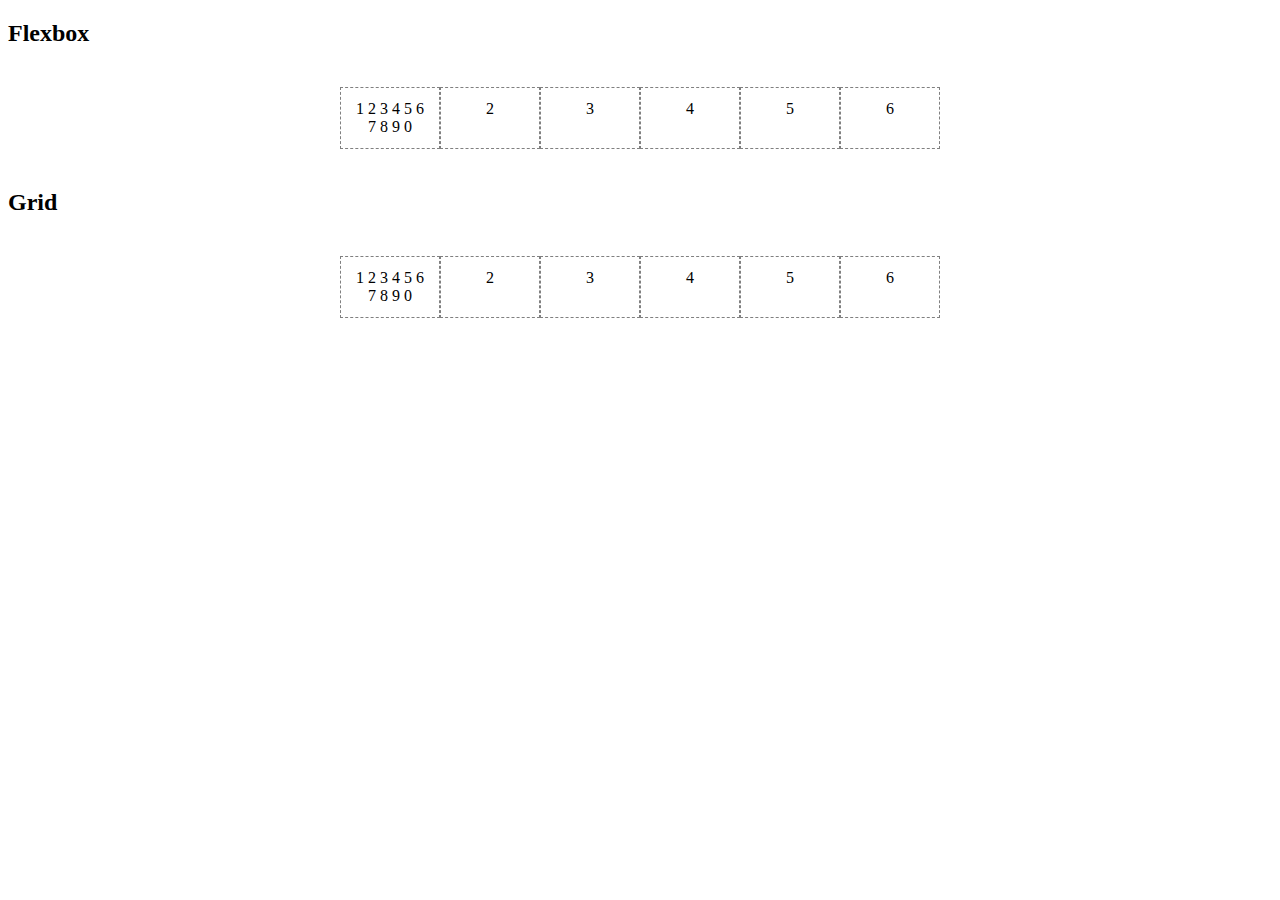
==== flexvsgrid.html @ 78abeaa5 "flexvsgrid wrap different example" ====
<!DOCTYPE html>
<html lang="en">
<head>
    <meta charset="UTF-8">
    <meta name="viewport" content="width=device-width, initial-scale=1.0">
    <meta http-equiv="X-UA-Compatible" content="ie=edge">
    <title>Document</title>
    <link rel="stylesheet" href="flexvsgrid.css">
</head>
<body>
    <h2>Flexbox</h2>
    <div class="row-flex">
        <div>1 2 3  4 5 6 7 8 9 0</div>
        <div>2</div>
        <div>3</div>
        <div>4</div>
        <div>5</div>
        <div>6</div>
    </div>
    
    <h2>Grid</h2>
    <div class="row-grid">
        <div>1 2 3  4 5 6 7 8 9 0</div>
        <div>2</div>
        <div>3</div>
        <div>4</div>
        <div>5</div>
        <div>6</div>
    </div>
</body>
</html>
---- flexvsgrid.css ----
/* Flexbox row styles */
.row-flex {
    margin: 40px auto;
    max-width: 600px;
    display: flex;
    flex-wrap: wrap;
  }
  .row-flex div {
    border: 1px dashed gray;
    flex: 1 1 70px;
    text-align: center;
    padding: 12px;
  }

  /* Grid row styles */
  .row-grid {
    margin: 40px auto;
    max-width: 600px;
    display: grid;
    grid-template-columns: repeat(auto-fill, minmax(100px, 1fr));
  }
  .row-grid div {
    border: 1px dashed gray;
    text-align: center;
    padding: 12px;
  }
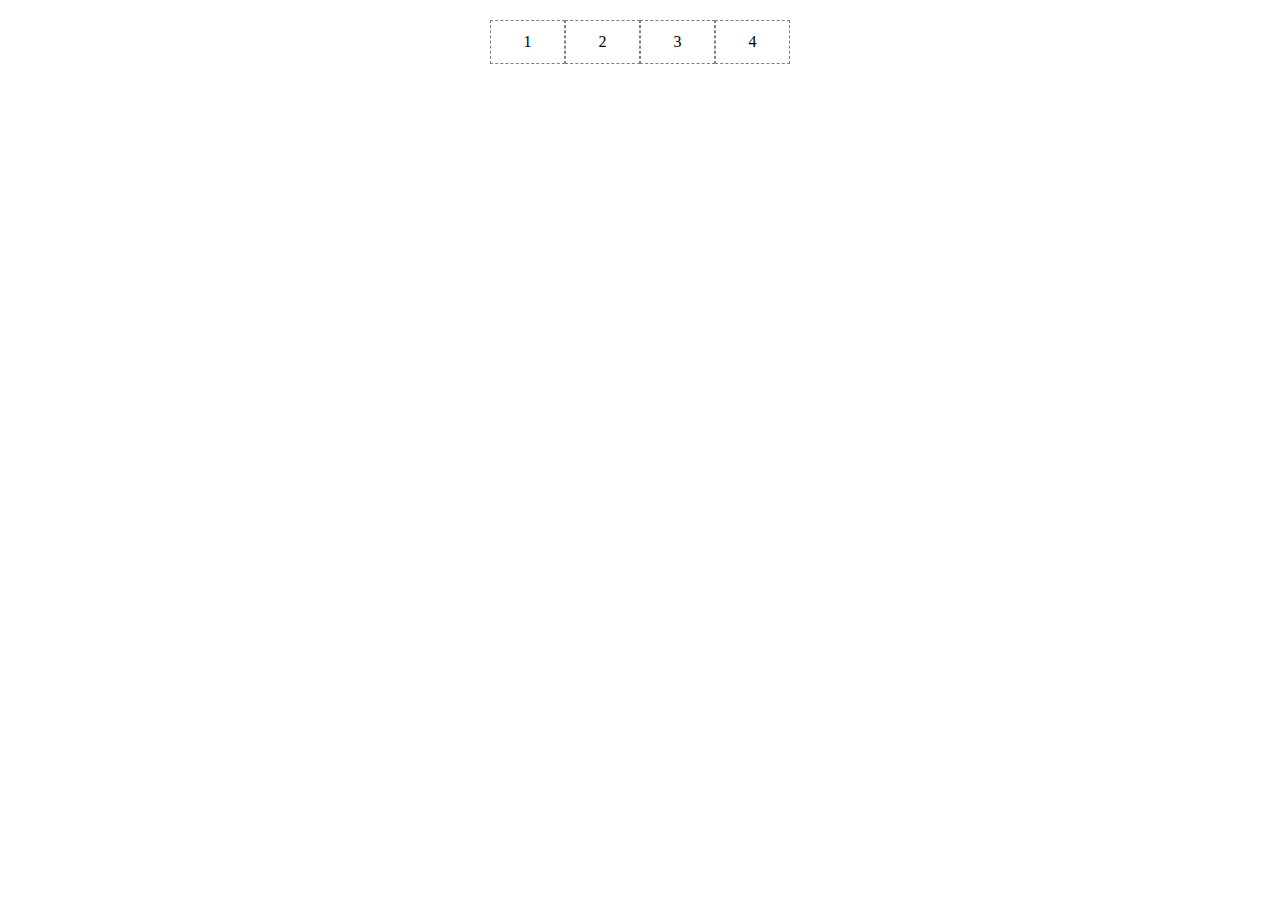
==== commit 894d3ffd: "added example of content based flex vs container based grid" ====
--- a/flexvsgrid.html
+++ b/flexvsgrid.html
@@ -8,7 +8,15 @@
     <link rel="stylesheet" href="flexvsgrid.css">
 </head>
 <body>
-    <h2>Flexbox</h2>
+
+    <div class="row">
+        <div>1</div>
+        <div>2</div>
+        <div>3</div>
+        <div>4</div>
+    </div>
+
+    <!-- <h2>Flexbox</h2>
     <div class="row-flex">
         <div>1 2 3  4 5 6 7 8 9 0</div>
         <div>2</div>
@@ -26,6 +34,6 @@
         <div>4</div>
         <div>5</div>
         <div>6</div>
-    </div>
+    </div> -->
 </body>
 </html>--- a/flexvsgrid.css
+++ b/flexvsgrid.css
@@ -1,3 +1,31 @@
+/* Size of items defined inside items */
+.row {
+    margin: 20px auto;
+    max-width: 300px;
+    display: flex;
+}
+
+.row > div {
+    border: 1px dashed gray;
+    flex: 1 1 auto; 
+    text-align: center;
+    padding: 12px;
+}
+
+ /* Size of items defined inside container */
+/* .row {
+    margin: 20px auto;
+    max-width: 300px;
+    display: grid;
+    grid-template-columns: 1fr 1fr 1fr 1fr;
+}
+
+.row div {
+    border: 1px dashed gray;
+    text-align: center;
+    padding: 12px;
+} */
+
 /* Flexbox row styles */
 .row-flex {
     margin: 40px auto;
